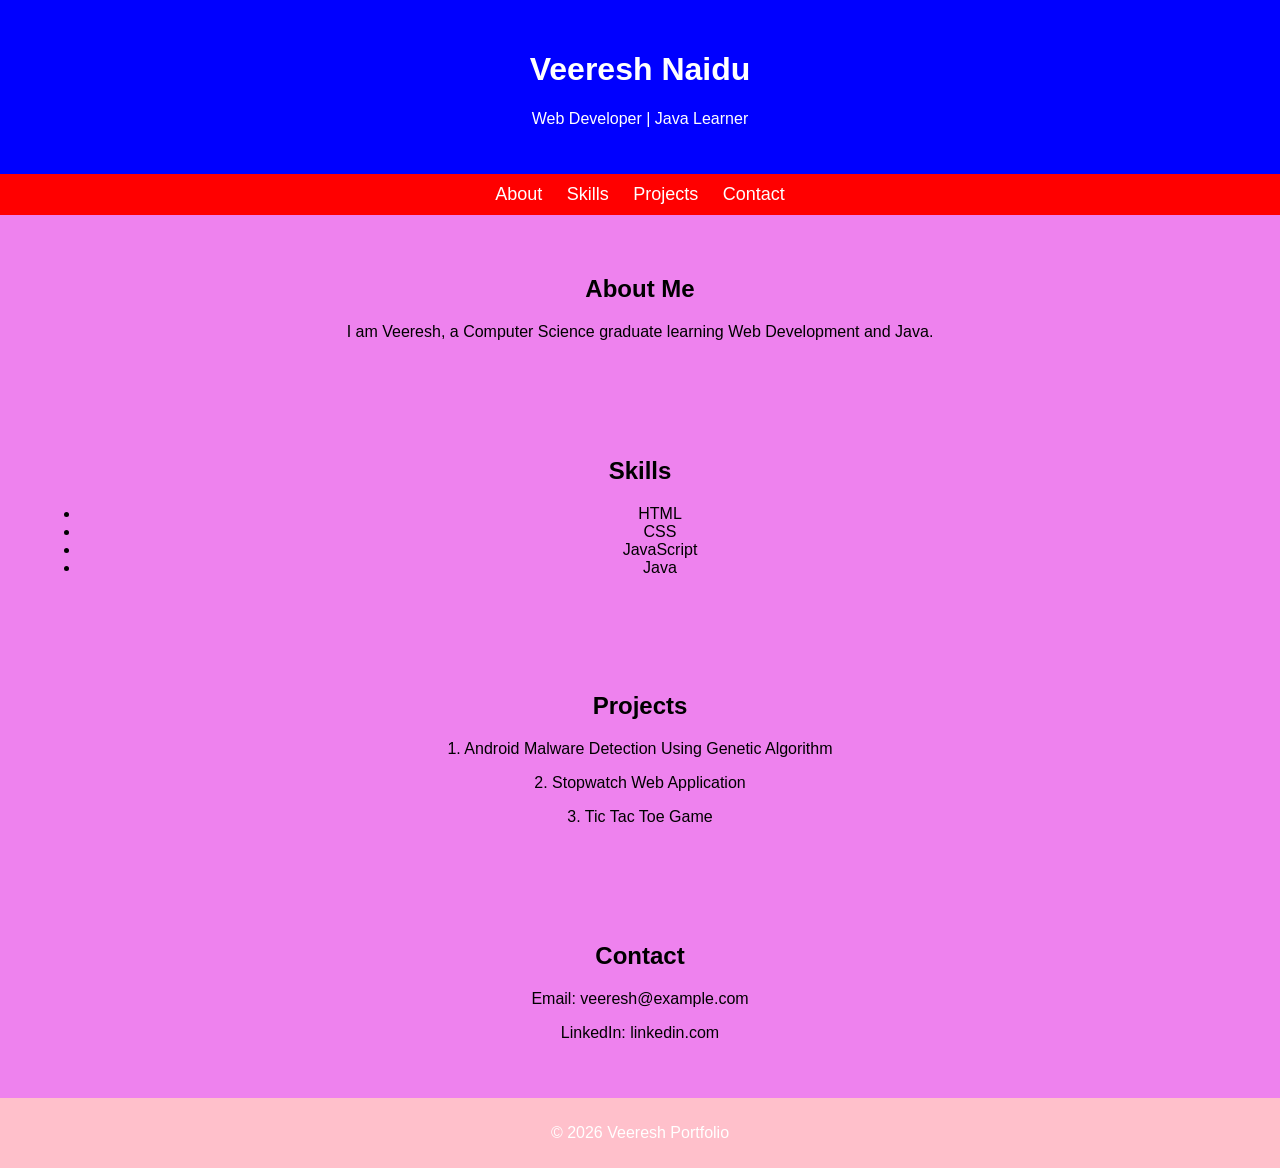
==== task4/index.html @ 18779814 "Add files via upload" ====
<!DOCTYPE html>
<html>
<head>
<title>My Portfolio</title>
<link rel="stylesheet" href="style.css">

</head>

<body>

<header>
<h1>Veeresh Naidu</h1>
<p>Web Developer | Java Learner</p>
</header>

<nav>
<a href="#about">About</a>
<a href="#skills">Skills</a>
<a href="#projects">Projects</a>
<a href="#contact">Contact</a>
</nav>

<section id="about">
<h2>About Me</h2>
<p>I am Veeresh, a Computer Science graduate learning Web Development and Java.</p>
</section>

<section id="skills">
<h2>Skills</h2>
<ul>
<li>HTML</li>
<li>CSS</li>
<li>JavaScript</li>
<li>Java</li>
</ul>
</section>

<section id="projects">
<h2>Projects</h2>
<p>1. Android Malware Detection Using Genetic Algorithm</p>
<p>2. Stopwatch Web Application</p>
<p>3. Tic Tac Toe Game</p>
</section>

<section id="contact">
<h2>Contact</h2>
<p>Email: veeresh@example.com</p>
<p>LinkedIn: linkedin.com</p>
</section>

<footer>
<p>© 2026 Veeresh Portfolio</p>
</footer>
<script src="script.js"></script>
</body>
</html>
---- task4/style.css ----
body{
font-family:Arial;
margin:0;
text-align:center;
background:violet;
}

header{
background:blue;
color:white;
padding:30px;
}

nav{
background:red;
padding:10px;
}

nav a{
color:white;
margin:10px;
text-decoration:none;
font-size:18px;
}

section{
padding:40px;
}

footer{
background:pink;
color:white;
padding:10px;
}
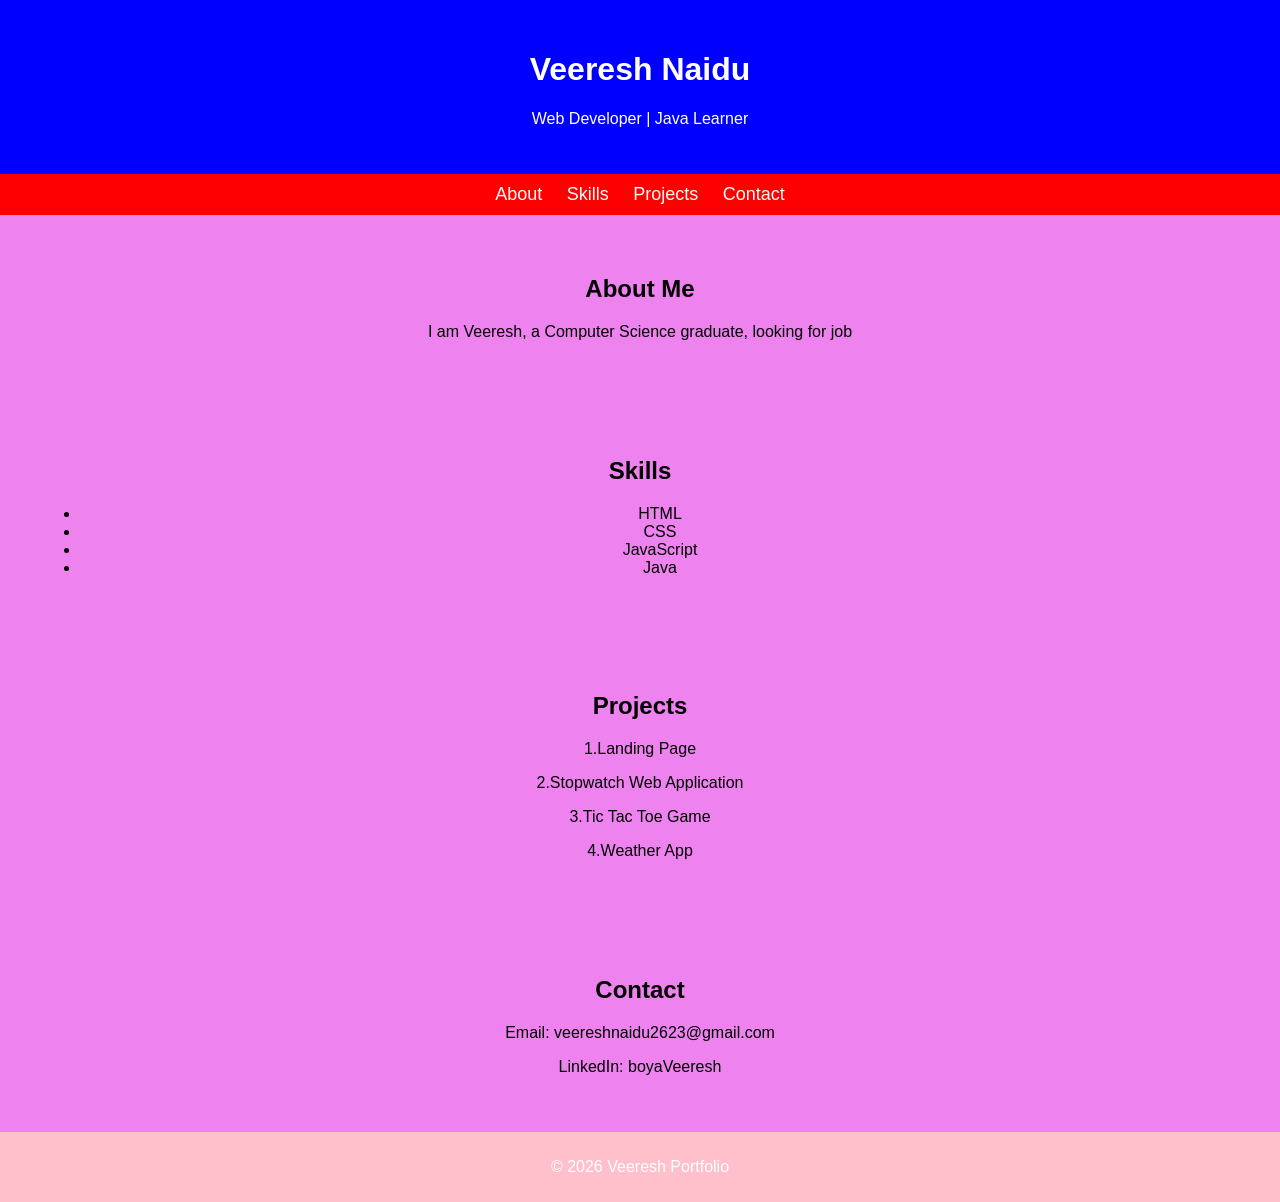
==== commit 05a75f1c: "Update index.html" ====
--- a/task4/index.html
+++ b/task4/index.html
@@ -22,7 +22,7 @@
 
 <section id="about">
 <h2>About Me</h2>
-<p>I am Veeresh, a Computer Science graduate learning Web Development and Java.</p>
+<p>I am Veeresh, a Computer Science graduate, looking for job</p>
 </section>
 
 <section id="skills">
@@ -37,15 +37,16 @@
 
 <section id="projects">
 <h2>Projects</h2>
-<p>1. Android Malware Detection Using Genetic Algorithm</p>
-<p>2. Stopwatch Web Application</p>
-<p>3. Tic Tac Toe Game</p>
+<p>1.Landing Page</p>
+<p>2.Stopwatch Web Application</p>
+<p>3.Tic Tac Toe Game</p>
+  <p>4.Weather App</p>
 </section>
 
 <section id="contact">
 <h2>Contact</h2>
-<p>Email: veeresh@example.com</p>
-<p>LinkedIn: linkedin.com</p>
+<p>Email: veereshnaidu2623@gmail.com</p>
+<p>LinkedIn: boyaVeeresh</p>
 </section>
 
 <footer>
@@ -53,4 +54,4 @@
 </footer>
 <script src="script.js"></script>
 </body>
-</html>+</html>
